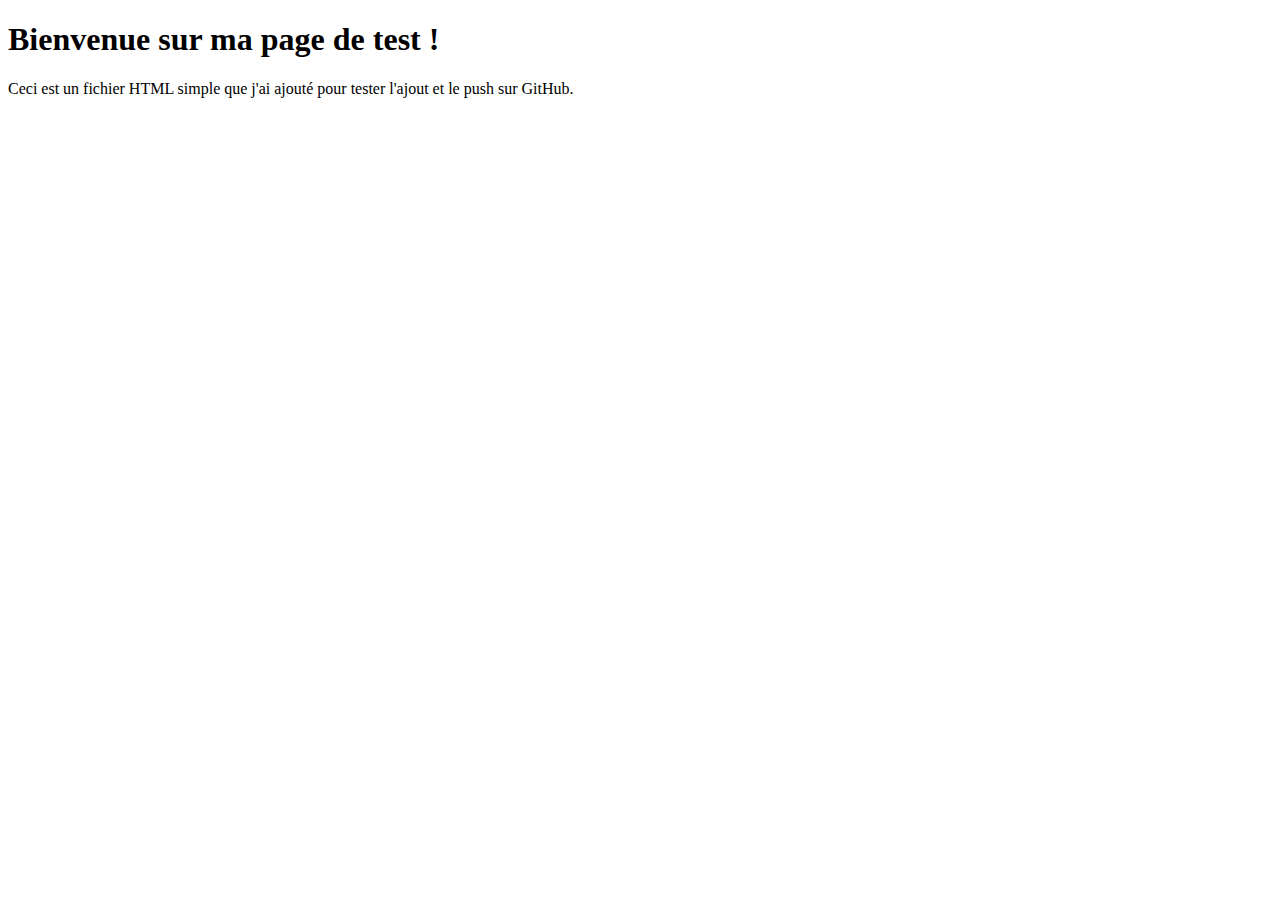
==== index.html @ c2e2589d "Ajout d'un fichier HTML de test" ====
<!DOCTYPE html>
<html lang="fr">
  <head>
    <meta charset="UTF-8" />
    <meta name="viewport" content="width=device-width, initial-scale=1.0" />
    <title>Page de Test</title>
  </head>
  <body>
    <h1>Bienvenue sur ma page de test !</h1>
    <p>
      Ceci est un fichier HTML simple que j'ai ajouté pour tester l'ajout et le
      push sur GitHub.
    </p>
  </body>
</html>
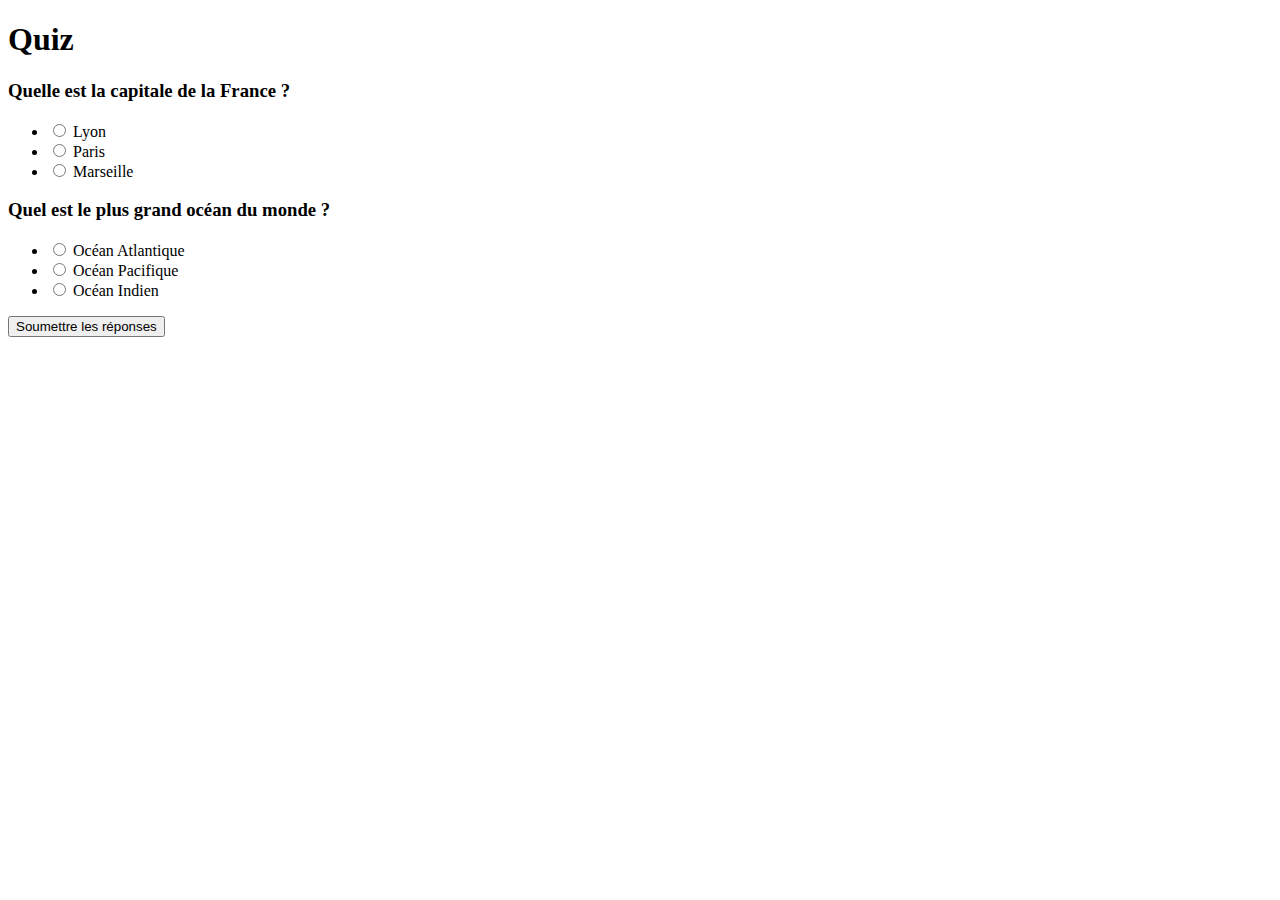
==== commit ab5f4b5d: "first commit" ====
--- a/index.html
+++ b/index.html
@@ -3,13 +3,84 @@
   <head>
     <meta charset="UTF-8" />
     <meta name="viewport" content="width=device-width, initial-scale=1.0" />
-    <title>Page de Test</title>
+    <title>Quiz en JSON</title>
   </head>
   <body>
-    <h1>Bienvenue sur ma page de test !</h1>
-    <p>
-      Ceci est un fichier HTML simple que j'ai ajouté pour tester l'ajout et le
-      push sur GitHub.
-    </p>
+    <h1>Quiz</h1>
+    <div id="quiz-container"></div>
+    <button id="submit-btn">Soumettre les réponses</button>
+
+    <div id="results-container" style="display: none">
+      <h3>Résultats</h3>
+      <div id="results"></div>
+    </div>
+
+    <script>
+      // Charger le fichier quiz.json
+      fetch("quiz.json")
+        .then((response) => response.json()) // Convertir la réponse en JSON
+        .then((quizData) => {
+          console.log(quizData); // Afficher les données du quiz dans la console
+
+          // Affichage du quiz sur la page HTML
+          const quizContainer = document.getElementById("quiz-container");
+          quizData.questions.forEach((question, index) => {
+            const questionElement = document.createElement("div");
+            questionElement.innerHTML = `
+            <h3>${question.question}</h3>
+            <ul>
+              ${Object.keys(question.options)
+                .map(
+                  (key) => `
+                <li>
+                  <input type="radio" name="question-${index}" value="${key}" id="q${index}-o${key}">
+                  <label for="q${index}-o${key}">${question.options[key]}</label>
+                </li>
+              `
+                )
+                .join("")}
+            </ul>
+          `;
+            quizContainer.appendChild(questionElement);
+          });
+
+          // Lorsque le bouton "Soumettre les réponses" est cliqué
+          document
+            .getElementById("submit-btn")
+            .addEventListener("click", () => {
+              let resultsHtml = "";
+              quizData.questions.forEach((question, index) => {
+                const selectedOption = document.querySelector(
+                  `input[name="question-${index}"]:checked`
+                );
+                const isCorrect =
+                  selectedOption && selectedOption.value === question.answer;
+                resultsHtml += `
+              <p><strong>Question ${index + 1} :</strong> ${
+                  question.question
+                }<br>
+              Réponse donnée : ${
+                selectedOption
+                  ? question.options[selectedOption.value]
+                  : "Aucune réponse"
+              }<br>
+              ${
+                isCorrect
+                  ? '<span style="color:green;">Correct !</span>'
+                  : '<span style="color:red;">Incorrect !</span>'
+              }</p>
+            `;
+              });
+
+              // Afficher les résultats
+              document.getElementById("results").innerHTML = resultsHtml;
+              document.getElementById("results-container").style.display =
+                "block";
+            });
+        })
+        .catch((error) =>
+          console.error("Erreur lors du chargement du fichier JSON:", error)
+        );
+    </script>
   </body>
 </html>
